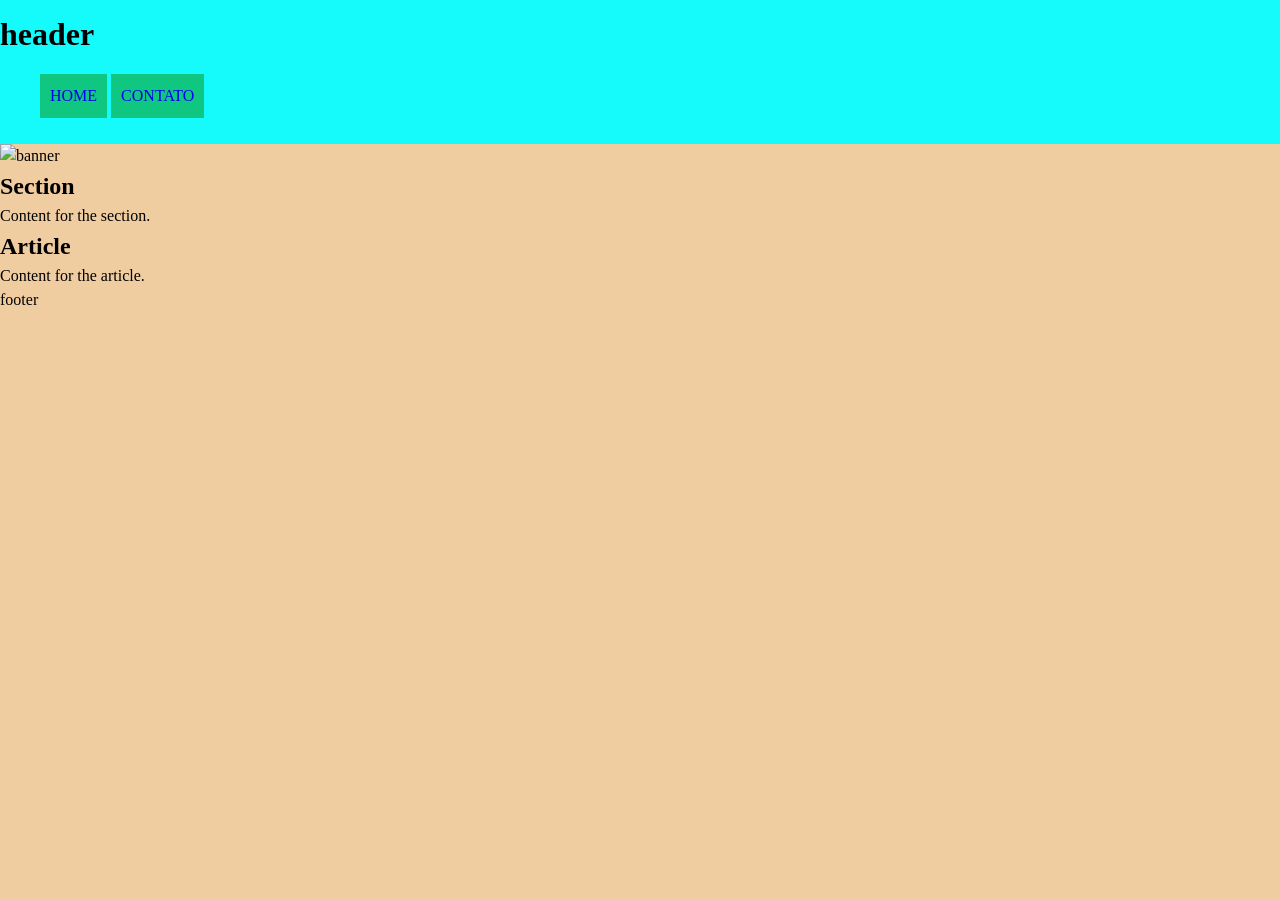
==== testehtml4.html @ 967d6202 "pronto esta no ar" ====
<!DOCTYPE html>
<html lang="pt-br">

<head>
    <meta charset="UTF-8">

    <!-- TAG DO MEU SITE-->
    <meta name="viewport" content="width=device-width, initial-scale=1.0">
    <meta name="description" content="Esse é uma pagina modelo">
    <meta name="keywords" content="sites,web desenvolvimento backend">
    <meta name="author" content="ruan dom">

    <link rel="stylesheet" href="css/estilo.css">
    <title>teste</title>

    <!-- ICONE DO MEU SITE-->
    <link rel="icon" href="https://i.pinimg.com/474x/53/3b/d2/533bd22bee6aa6c5ea54694da74d3e46.jpg" type="image/x-icon">

</head>

<body>
    <header>
        <h1> header</h1>

        <nav>
            <ul>
                <li><a href="#">Home</a></li>
                <li><a href="#">Contato</a></li>
            </ul>
        </nav>

    </header>
  
    <div class="banner">
        <img src="background.svg" alt="banner">
    </div>

    <section>
        <h2>Section</h2>
        <p>Content for the section.</p>
    </section>

    <article>
        <h2>Article</h2>
        <p>Content for the article.</p>

   
    </article>



















        <footer>
            <p>footer</p>
        </footer>


</html>
---- css/estilo.css ----
@charset "UTF-8";

@import"reset.css";


body{
    background-color: rgb(240, 205, 161);
}

header{
    background-color: rgb(21, 250, 250);
    padding: 10px 0;
}

ul{
 list-style: none;
}

ul li{
    display: inline-block;
    padding:  10px;
    background-color: rgb(15, 199, 128);
}

ul li:hover{
    background-color: blueviolet;

}


ul li a {
    text-decoration: none;
    text-transform: uppercase;
}
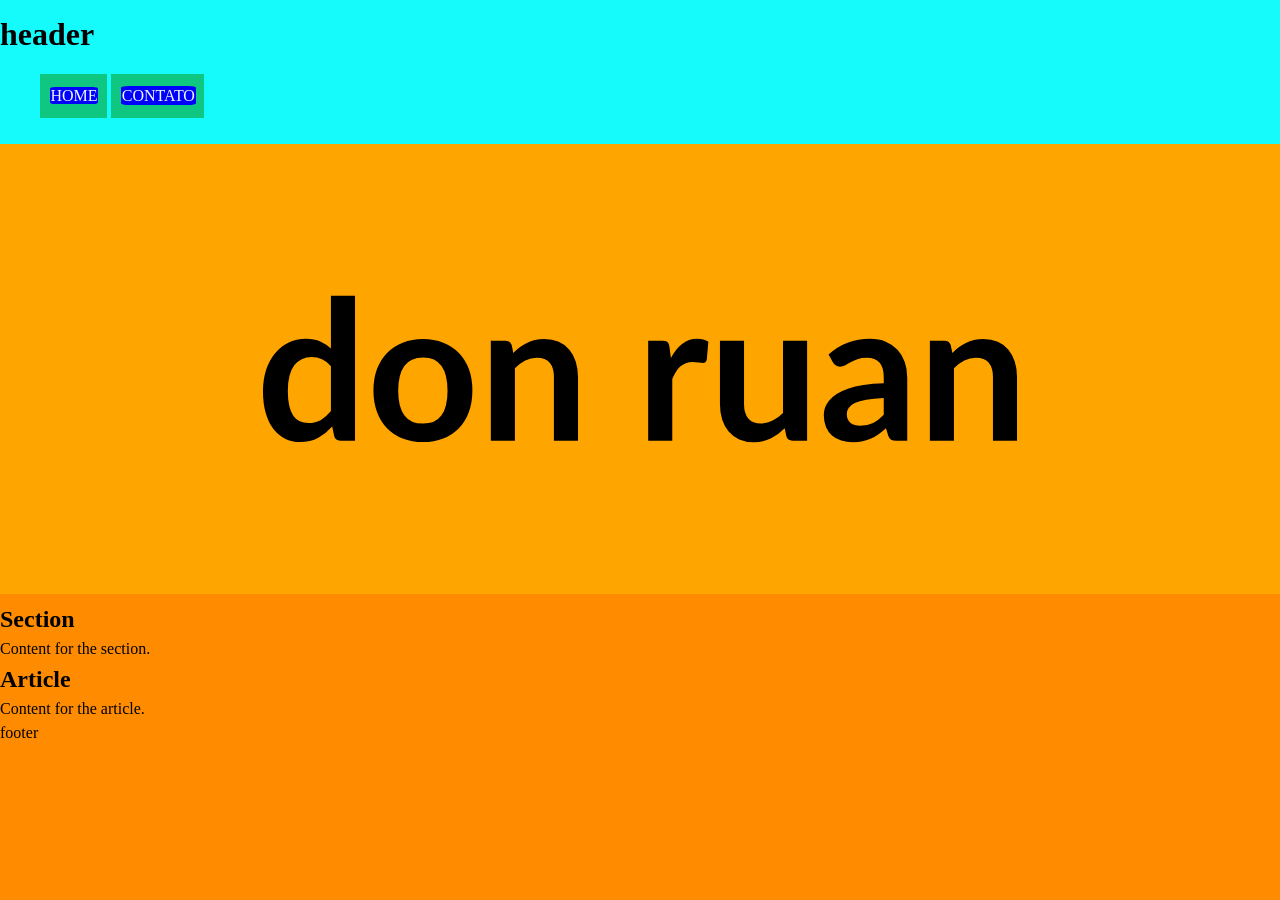
==== commit 7b53e121: "concluido" ====
--- a/testehtml4.html
+++ b/testehtml4.html
@@ -24,7 +24,7 @@
 
         <nav>
             <ul>
-                <li><a href="#">Home</a></li>
+                <li><a href="">Home</a></li>
                 <li><a href="#">Contato</a></li>
             </ul>
         </nav>
--- a/css/estilo.css
+++ b/css/estilo.css
@@ -4,7 +4,7 @@
 
 
 body{
-    background-color: rgb(240, 205, 161);
+    background-color: rgb(255, 140, 0);
 }
 
 header{
@@ -32,3 +32,9 @@
     text-decoration: none;
     text-transform: uppercase;
 }
+
+a {color: aliceblue;
+background-color: blue;
+padding: 1%;
+border-radius: 10%;
+text-decoration: none;}
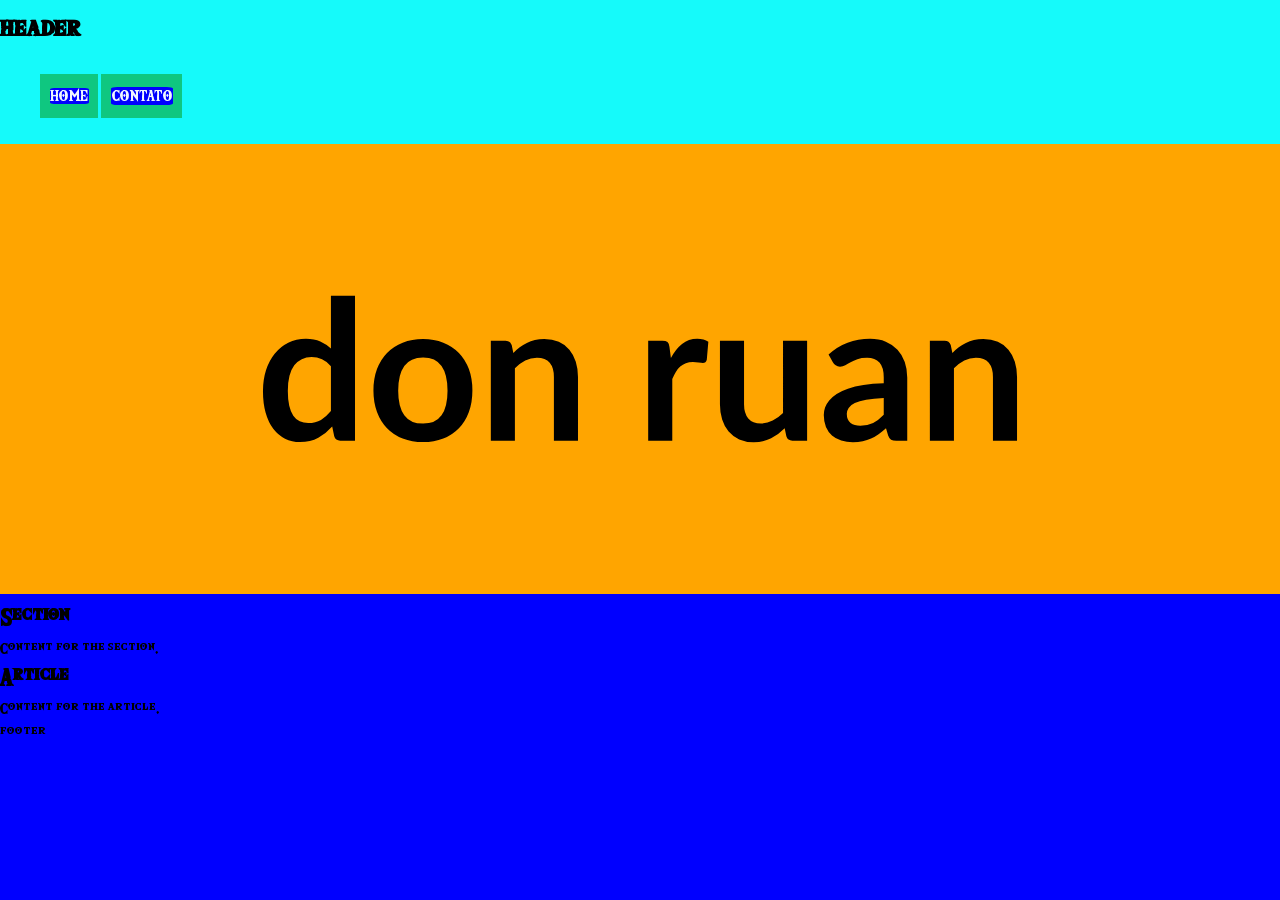
==== commit 0d75ae0e: "." ====
--- a/testehtml4.html
+++ b/testehtml4.html
@@ -15,7 +15,7 @@
 
     <!-- ICONE DO MEU SITE-->
     <link rel="icon" href="https://i.pinimg.com/474x/53/3b/d2/533bd22bee6aa6c5ea54694da74d3e46.jpg" type="image/x-icon">
-
+    <link href="css/cores.css"
 </head>
 
 <body>
@@ -24,7 +24,7 @@
 
         <nav>
             <ul>
-                <li><a href="">Home</a></li>
+                <li><a href="index.html">Home</a></li>
                 <li><a href="#">Contato</a></li>
             </ul>
         </nav>
--- a/css/estilo.css
+++ b/css/estilo.css
@@ -1,28 +1,73 @@
 @charset "UTF-8";
 
 @import"reset.css";
+@import"fontes.css";
+@import"cores.css";
+
+@font-face {
+    font-family: zelda;
+    src: url(fonts/TheWildBreathofZelda.otf);
+}
+    body {
+        font-family: var(--cor0);
+        font-family: zelda;
+    }
 
 
-body{
-    background-color: rgb(255, 140, 0);
+
+
+
+
+
+
+
+
+
+
+
+
+
+
+
+
+
+
+
+
+
+
+
+
+
+
+
+
+
+
+
+
+
+
+body {
+    background-color: blue;
 }
 
-header{
+header {
     background-color: rgb(21, 250, 250);
     padding: 10px 0;
 }
 
-ul{
- list-style: none;
+ul {
+    list-style: none;
 }
 
-ul li{
+ul li {
     display: inline-block;
-    padding:  10px;
+    padding: 10px;
     background-color: rgb(15, 199, 128);
 }
 
-ul li:hover{
+ul li:hover {
     background-color: blueviolet;
 
 }
@@ -33,8 +78,10 @@
     text-transform: uppercase;
 }
 
-a {color: aliceblue;
-background-color: blue;
-padding: 1%;
-border-radius: 10%;
-text-decoration: none;}
+a {
+    color: aliceblue;
+    background-color: blue;
+    padding: 1%;
+    border-radius: 10%;
+    text-decoration: none;
+}
--- a/css/cores.css
+++ b/css/cores.css
@@ -0,0 +1,12 @@
+@charset "utf-8";
+@import "reset.css";
+@import "cores.css";
+
+:root{/* CSS HEX */
+--dark-teal: #114b5fff;
+--teal: #028090ff;
+--frosted-mint: #e4fde1ff;
+--baltic-blue: #456990ff;
+--punch-red: #ef233cff;
+
+}
